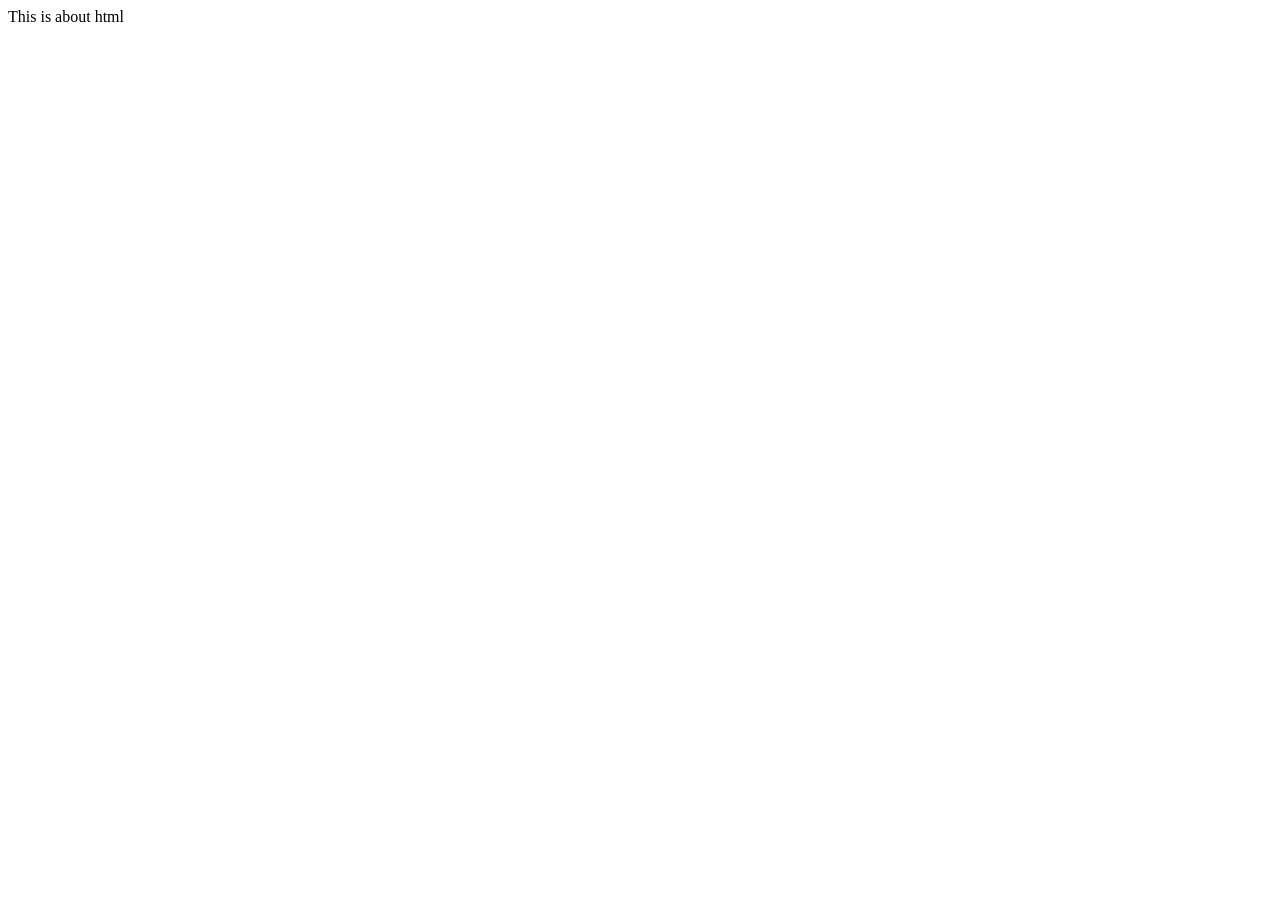
==== HTML/About.html @ f50e9dbe "nav bar" ====
<!DOCTYPE html>
<html lang="en">
<head>
    <meta charset="UTF-8">
    <meta name="viewport" content="width=device-width, initial-scale=1.0">
    <title>Document</title>
</head>
<body>
    This is about html 
</body>
</html>
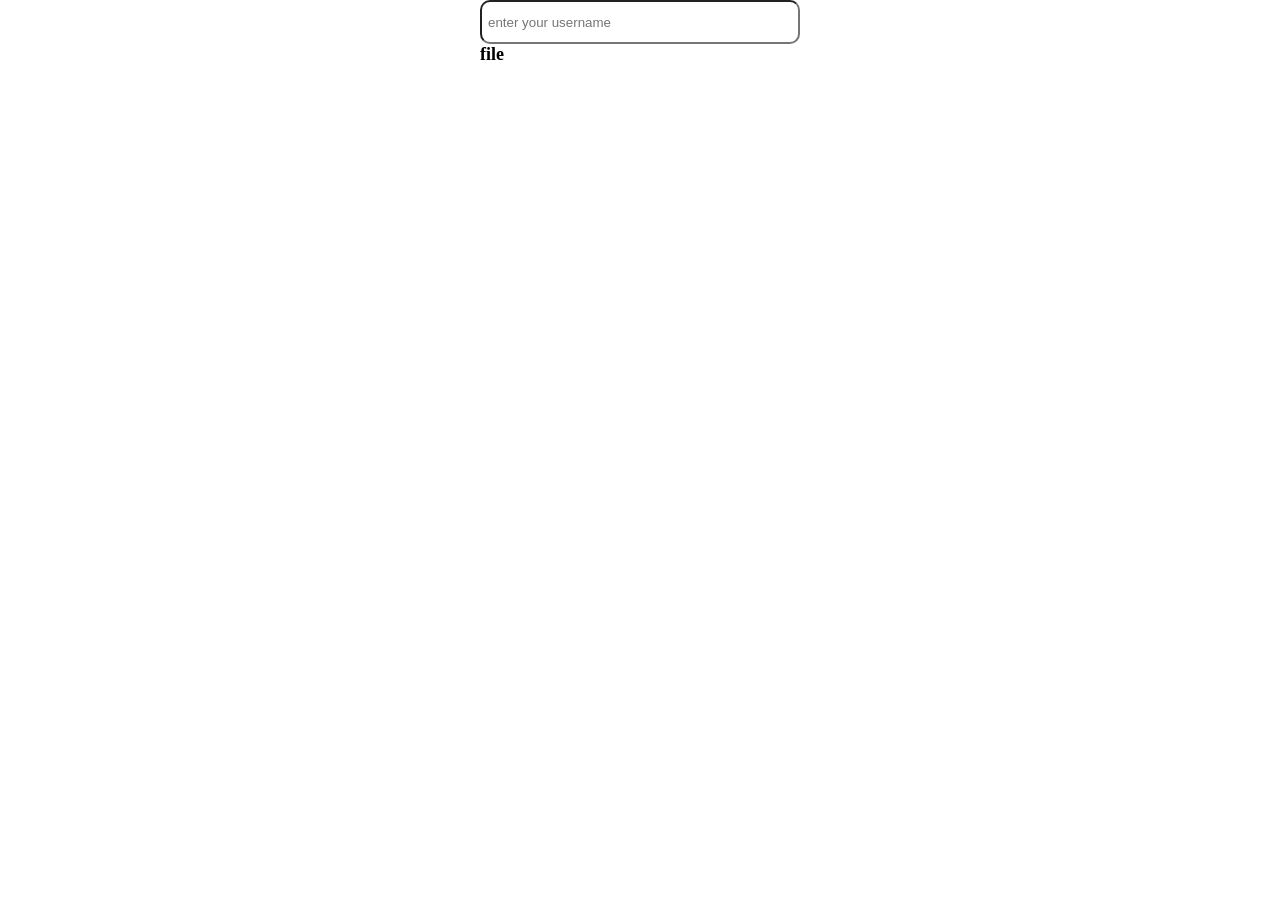
==== commit 9cafa6fe: "update" ====
--- a/HTML/About.html
+++ b/HTML/About.html
@@ -4,8 +4,19 @@
     <meta charset="UTF-8">
     <meta name="viewport" content="width=device-width, initial-scale=1.0">
     <title>Document</title>
+    <link rel="stylesheet" href="../CSS/index.css" />
 </head>
 <body>
-    This is about html 
+  <!--form-->
+  <div class="form">
+    <div class="form_menu">
+        <label for="user name"></label>
+        <input type="text"placeholder="enter your username" />
+    </div>
+    
+    <div class="form_menu">
+        <label for="image">file </label>
+        <input id="image" type="file" style="display: none;" />
+  </div>
 </body>
 </html>
--- a/CSS/index.css
+++ b/CSS/index.css
@@ -0,0 +1,182 @@
+body {
+    margin: 0px;
+    padding: 0px;
+    font-family: 'Times New Roman' ;
+}
+nav{
+    background-color:whitesmoke ;
+    display: flex;
+    justify-content: space-between;
+    padding : 10px 20px;
+    align-items: center;
+    box-shadow: 1px 1px 10px rgb(203, 241, 200);
+
+}
+
+.logo {
+    background-color:blue;
+    padding: 10px 20px;
+    font-size: 16px;
+    width: 10px;
+    height: 20px;
+    border-radius: 100%;
+    align-items: center;
+    color:white;
+    display:flex;
+    justify-content: center;
+  
+}
+
+.menu {
+    /* background-color: rgb(203, 241, 200);*/
+    display: flex;
+    gap: 10px;
+} 
+.menu a {
+    font-size: 20px;
+    color: black;
+    text-decoration: none;
+    cursor: pointer;
+    transition: all .5s linear;
+}
+.menu a:hover{
+    color: red;
+    font-size: 12px;
+    
+}
+.menu.icon{
+    display:none;
+}
+.content{
+   height: 500px;
+    width: 200px;
+    float: right;
+    margin: 20px;
+
+}
+.content_main{
+    display: grid;
+    grid-template-columns: 1fr 1fr;
+    gap: 10px;
+}
+.content_data{
+    display: flex;
+    flex-direction: column;
+    gap:6px;
+    justify-content: center;
+}
+.content_data h1{
+    margin: 0px;
+    padding: 0px;
+    font-size: 48px;
+    font-style: italic;
+}
+.content_data div{
+     font-size: 38px;
+     text-transform: capitalize;
+     font-weight: 700;
+}
+.content_buttons button{
+    background-color: aqua;
+    padding: 18px 22px;
+    color: white;
+    border: none;
+    border-radius: 10px;
+    animation: alternate infinite  .1s buttonanimate;
+}
+.content{
+   /* background-color: blue;*/
+    height: 50 px;
+    width: 100%;
+}
+.content img{
+
+     width: 200px;
+    border-radius: 5%;
+    object-fit:cover;
+    object-position: top center;
+}
+
+.background{
+    height: 100%;
+    width: 100%;
+    background-image: url('../RESOURCES/Image/man.png');
+}
+ol{
+    color:blueviolet;
+    font-size: 24px;
+    height: 20px;
+    width: 50px;
+    padding: 100px;
+}
+
+.form{
+    width: 25%;
+    margin: 0px auto;
+}
+.form_menu{
+    display: flex;
+    flex-direction: column;
+}
+.form_menu label{
+    font-size: 18px;
+    font-weight: 600;
+}
+.form_menu input{
+    height: 40px;
+    padding:0px 6px;
+    border-radius: 10px;
+}
+@keyframes buttonanimate{
+    0%{
+        background-color: rgb(255, 21, 21);
+    }
+    25%{
+        background-color: rgb(255, 255, 0);
+    }
+    50%{
+        background-color: rgb(77, 255, 0);
+    }
+    75%{
+        background-color: rgb(0, 255, 255);
+    }
+    100%{
+        background-color: rgb(255, 21, 60);
+    }
+}
+
+   /* @keyframes buttonanimate{
+        from{
+            transfrom: rotate(0deg);
+        }
+        to{
+            transform: rotate(45deg);
+        }
+
+    }*/
+        
+    
+@media(max-width: 480px){
+    body{
+        background-color:grey;
+    }
+    .logo{
+        height: 40px;
+        width: 40px;
+        font-size: 14px;
+    }
+
+    .menu {
+
+    display: none;
+    }
+
+    .menu_icon svg{
+     color:whitesmoke;
+    }
+    
+    .content{
+        height: 20px;
+    }
+}
+
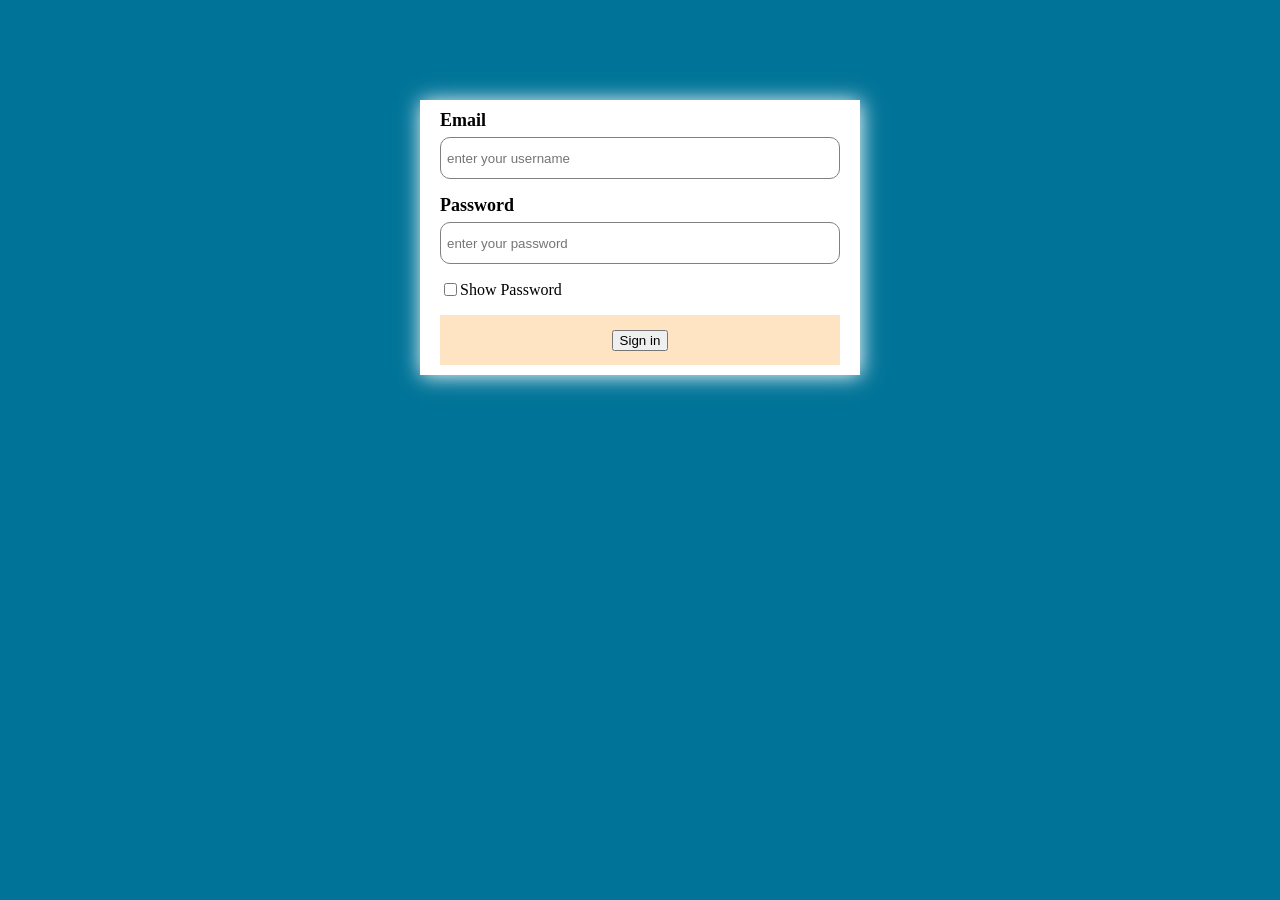
==== commit cdff256e: "update" ====
--- a/HTML/About.html
+++ b/HTML/About.html
@@ -5,18 +5,29 @@
     <meta name="viewport" content="width=device-width, initial-scale=1.0">
     <title>Document</title>
     <link rel="stylesheet" href="../CSS/index.css" />
+    
 </head>
-<body>
+<body class = "about_body">
   <!--form-->
   <div class="form">
     <div class="form_menu">
-        <label for="user name"></label>
+        <label for="Email">Email</label>
         <input type="text"placeholder="enter your username" />
     </div>
     
     <div class="form_menu">
-        <label for="image">file </label>
-        <input id="image" type="file" style="display: none;" />
+        <label for="Password">Password </label>
+        <input id="Password" type="Password" placeholder="enter your password" />
+    
   </div>
+  <div class="form_check">
+    <input type="checkbox"/>
+    <label> show password</label>
+  </div>
+  
+    <div class="form_button ">
+    <button>Sign in </button>
+    </div>
+  
 </body>
 </html>
--- a/CSS/index.css
+++ b/CSS/index.css
@@ -88,6 +88,7 @@
    /* background-color: blue;*/
     height: 50 px;
     width: 100%;
+   
 }
 .content img{
 
@@ -95,6 +96,7 @@
     border-radius: 5%;
     object-fit:cover;
     object-position: top center;
+    
 }
 
 .background{
@@ -109,14 +111,36 @@
     width: 50px;
     padding: 100px;
 }
-
+.about_body{
+    background-color: #007498;
+    height : 100%;
+    width: 100%;
+    display: flex;
+    justify-content: center;
+    align-items: center;
+
+}
 .form{
-    width: 25%;
+    width: 400px;
+    height: fit-content;
     margin: 0px auto;
+    background-color: white;
+    padding: 10px 20px;
+    display: flex;
+    flex-direction: column;
+    gap: 16px;
+    position: absolute;
+    top: 100px;
+    left: 0px;
+    right: 0px;
+    button: 0px;
+    box-shadow: 1px 1px 20px white;
+    border-radius: 0%;
 }
 .form_menu{
     display: flex;
     flex-direction: column;
+    gap: 6px;
 }
 .form_menu label{
     font-size: 18px;
@@ -126,7 +150,63 @@
     height: 40px;
     padding:0px 6px;
     border-radius: 10px;
-}
+    border: 1px solid gray;
+}
+.form_menu input:placeholder{
+     text-transform: capitalize;
+}
+.form_check{
+    display:flex;
+    align-items: center;
+    font-size:12px;
+
+}
+.form_check label{
+    font-size: 16px;
+    text-transform: capitalize;
+}
+.form_button{
+    height : 50px;
+    width: 100%;
+    display: flex;
+    align-items: center;
+    justify-content: center;
+    background-color: bisque;
+}
+.form_button .button{
+    color:blueviolet;
+    height:100%;
+    width:100%;
+    font-size: 16px;
+    font-weight: 500;
+    text-transform: uppercase;
+    background-color: transparent;
+    border:none;
+    cursor: pointer;
+    position:absolute;
+    top:0;
+    left: 0;
+    right: 0;
+    display: flex;
+    align-items: center;
+    justify-content: center;
+    z-index: 100%;
+
+
+}
+.animation_button {
+    width: 100%;
+    height: 100%;
+    background-color: goldenrod;
+    position: absolute;
+    z-index: -1;
+    transition: all 5s ease in out ;
+}
+.form_button:hover .animation_button{
+    width: 100%;
+}
+
+
 @keyframes buttonanimate{
     0%{
         background-color: rgb(255, 21, 21);
